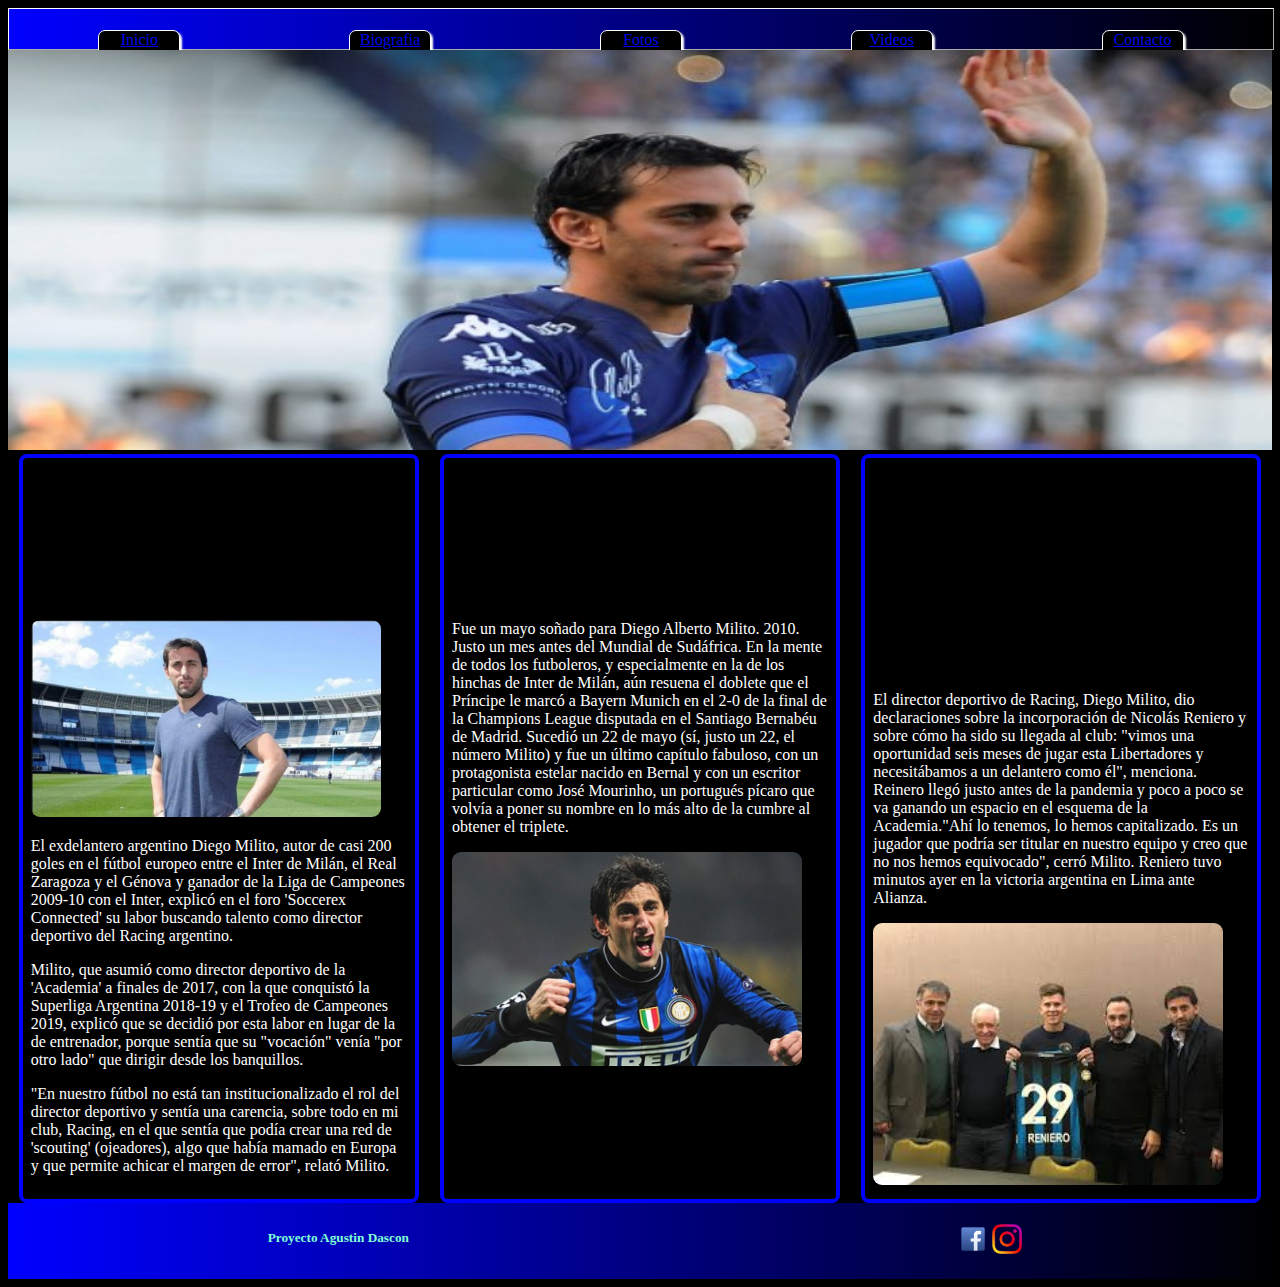
==== index.html @ d7d27c8d "Add files via upload" ====
<!DOCTYPE html>
<html lang="en">
<head>
	<meta charset="UTF-8">
	<title>Diego Milito</title>
    <meta name="viewport" content="width=device-width, user-scalable=no, initial-scale=1.0, maximum-scale=1.0, minimum scale=1.0">
    <link rel="stylesheet" href="estilos.css">
    <link rel="stylesheet" href="estilos.scss">
	<link rel="stylesheet" href="https://cdnjs.cloudflare.com/ajax/libs/animate.css/4.1.1/animate.min.css"/>
	<link rel="stylesheet" href="https://cdn.jsdelivr.net/npm/bootstrap@4.5.3/dist/css/bootstrap.min.css" integrity="sha384-TX8t27EcRE3e/ihU7zmQxVncDAy5uIKz4rEkgIXeMed4M0jlfIDPvg6uqKI2xXr2" crossorigin="anonymous">
</head>
<body>
	<header>
            <nav id="menu">
			     <ul id="menu__lista">
			     	<li class="enlace"><a href="index.html">Inicio</a></li>
		            <li class="enlace"><a href="biografia.html">Biografia</a></li>
		            <li class="enlace"><a href="fotos.html">Fotos</a></li>
		            <li class="enlace"><a href="videos.html">Videos</a></li>
		            <li class="enlace"><a href="contacto.html">Contacto</a></li>
		         </ul>
            </nav>
            <img class="animate__animated animate__bounceInRight" src="imagenes/milito13.jpg" width="100%" height="400px">
	</header>
	<div class="grilla">
        <article>
            <h1 class="titulo">Diego Milito, de golear en Europa a buscar talento para el Racing argentino</h1>
            <img class="fotos" src="imagenes/milito16.jpg" width="350px">
            <p>El exdelantero argentino Diego Milito, autor de casi 200 goles en el fútbol europeo entre el Inter de
                Milán, el Real Zaragoza y el Génova y ganador de la Liga de Campeones 2009-10 con el Inter, explicó en
                el foro 'Soccerex Connected' su labor buscando talento como director deportivo del Racing argentino.</p>
            <p>Milito, que asumió como director deportivo de la 'Academia' a finales de 2017, con la que conquistó la
                Superliga Argentina 2018-19 y el Trofeo de Campeones 2019, explicó que se decidió por esta labor en
                lugar de la de entrenador, porque sentía que su "vocación" venía "por otro lado" que dirigir desde los
                banquillos.</p>
            <p>"En nuestro fútbol no está tan institucionalizado el rol del director deportivo y sentía una carencia,
                sobre todo en mi club, Racing, en el que sentía que podía crear una red de 'scouting' (ojeadores), algo
                que había mamado en Europa y que permite achicar el margen de error", relató Milito.</p>
        </article>
        <article>
            <h1 class="titulo">El día que Diego Milito conquistaba Europa con sus goles</h1>
            <p>Fue un mayo soñado para Diego Alberto Milito. 2010. Justo un mes antes del Mundial de Sudáfrica. En la
                mente de todos los futboleros, y especialmente en la de los hinchas de Inter de Milán, aún resuena el
                doblete que el Príncipe le marcó a Bayern Munich en el 2-0 de la final de la Champions League disputada
                en el Santiago Bernabéu de Madrid. Sucedió un 22 de mayo (sí, justo un 22, el número Milito) y fue un
                último capítulo fabuloso, con un protagonista estelar nacido en Bernal y con un escritor particular como
                José Mourinho​, un portugués pícaro que volvía a poner su nombre en lo más alto de la cumbre al obtener
                el triplete. </p>
                <img class="fotos" src="imagenes/milito15.jpg" width="350px">
        </article>
        <aside>
            <h1 class="titulo">Milito: "Teníamos excelentes informes de Reniero, logramos traerlo antes para que se
                adapte"</h1>
            <br>
            <p>El director deportivo de Racing, Diego Milito, dio declaraciones sobre la incorporación de Nicolás
                Reniero y sobre cómo ha sido su llegada al club: "vimos una oportunidad seis meses de jugar esta
                Libertadores y necesitábamos a un delantero como él", menciona. Reinero llegó justo antes de la pandemia
                y poco a poco se va ganando un espacio en el esquema de la Academia."Ahí lo tenemos, lo hemos
                capitalizado. Es un jugador que podría ser titular en nuestro equipo y creo que no nos hemos
                equivocado", cerró Milito. Reniero tuvo minutos ayer en la victoria argentina en Lima ante Alianza.
            </p>
            <img class="fotos" src="imagenes/milito17.jpg" width="350px">
        </aside>
    </div>
	<footer>
		<div class="contenedor">
            <div class="texto"><h5>Proyecto Agustin Dascon</h5></div>
		<ul>
		<li><a href="https://es-la.facebook.com/DiegoMilitoOfficialPage/"><img class="logo" src="imagenes/face.jpg" width="30px" height="30px"></a></li>
		<li><a href="https://www.instagram.com/diegomilito/?hl=es-la"><img class="logo" src="imagenes/instagram.jpg" width="30px" height="30px"></a></li>
		</ul>
	</div>
	</footer>
</body>
</html>
---- estilos.css ----
body {
  background-color: black;
  color: white;
}

#menu {
  background-image: -webkit-gradient(linear, right top, left top, from(black), to(blue));
  background-image: linear-gradient(to left, black, blue);
  width: 100%;
  height: 40px;
  border: outset 1px white;
}

#menu ul {
  list-style: none;
}

#menu ul li {
  width: 80px;
  height: 30px;
  display: inline-block;
  border: solid 1px white;
  border-radius: 7px;
  -webkit-box-shadow: 2px 2px 2px;
          box-shadow: 2px 2px 2px;
  background: black;
  text-decoration: none;
  text-align: center;
}

.titulo {
  font-family: verdana;
  font-style: italic;
  color: black;
}

p {
  font-family: 'Bebas Neue';
}

#menu__lista {
  list-style: none;
  display: -webkit-box;
  display: -ms-flexbox;
  display: flex;
  -ms-flex-flow: wrap;
      flex-flow: wrap;
  -ms-flex-pack: distribute;
      justify-content: space-around;
  padding: 5px;
}

#menu__lista :hover {
  -webkit-transition: all 1s;
  transition: all 1s;
  background-color: aquamarine;
  text-decoration: none;
}

.imagen {
  border: double 2px white;
}

.contenedor {
  background-image: -webkit-gradient(linear, right top, left top, from(black), to(blue));
  background-image: linear-gradient(to left, black, blue);
  width: 100%;
  padding: 5px;
  display: -webkit-inline-box;
  display: -ms-inline-flexbox;
  display: inline-flex;
  -webkit-box-orient: horizontal;
  -webkit-box-direction: normal;
      -ms-flex-direction: row;
          flex-direction: row;
  -ms-flex-pack: distribute;
      justify-content: space-around;
}

.contenedor ul {
  list-style: none;
}

.contenedor ul li {
  display: inline-block;
}

.texto {
  color: aquamarine;
}

.texto :hover {
  background-color: blue;
  border: solid 2px white;
  border-radius: 5px;
}

.grilla {
  display: -ms-grid;
  display: grid;
  -ms-grid-columns: 400px 400px 400px;
      grid-template-columns: 400px 400px 400px;
  -ms-flex-pack: distribute;
      justify-content: space-around;
}

article {
  padding: 8px;
  border: solid 4px blue;
  border-radius: 8px;
}

aside {
  padding: 8px;
  border: solid 4px blue;
  border-radius: 8px;
}

.logo:hover {
  -webkit-transform: rotate(45deg);
          transform: rotate(45deg);
}

.fotos {
  border: black;
  border-radius: 9px;
}
/*# sourceMappingURL=estilos.css.map */
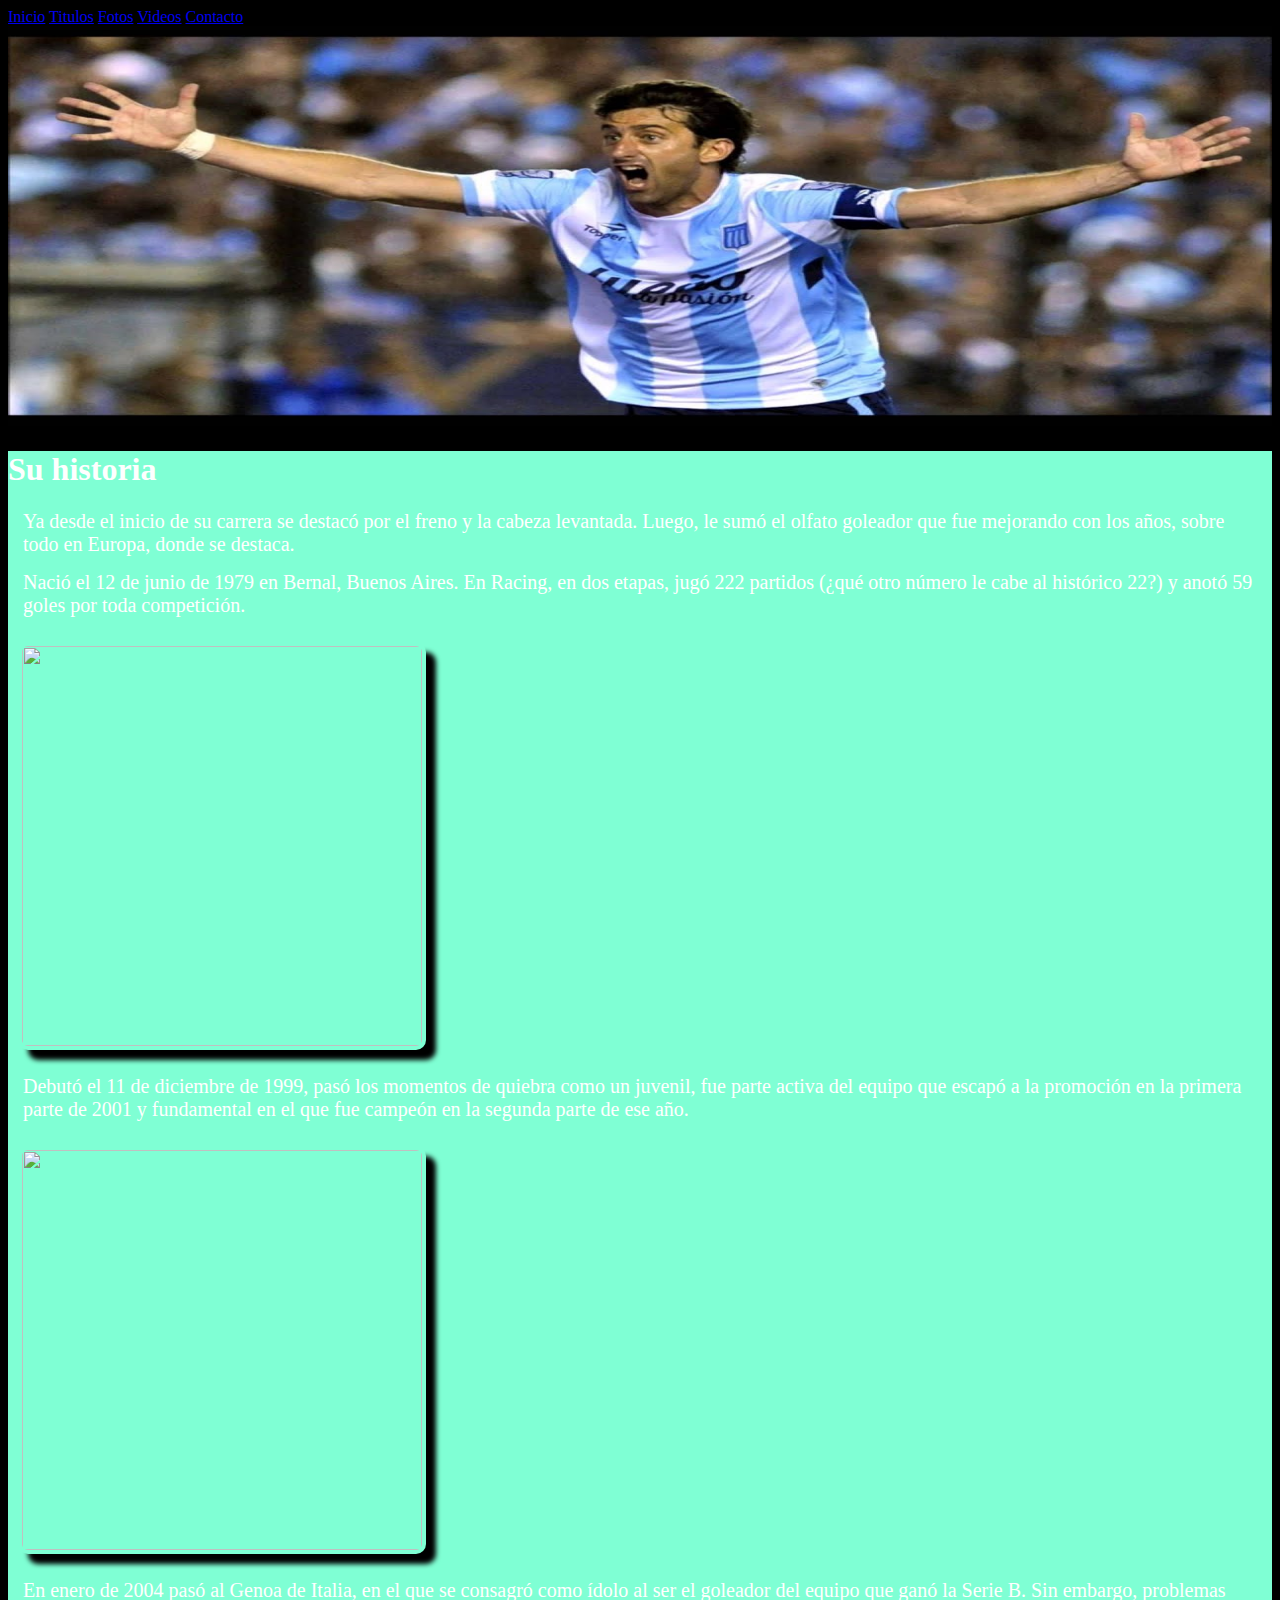
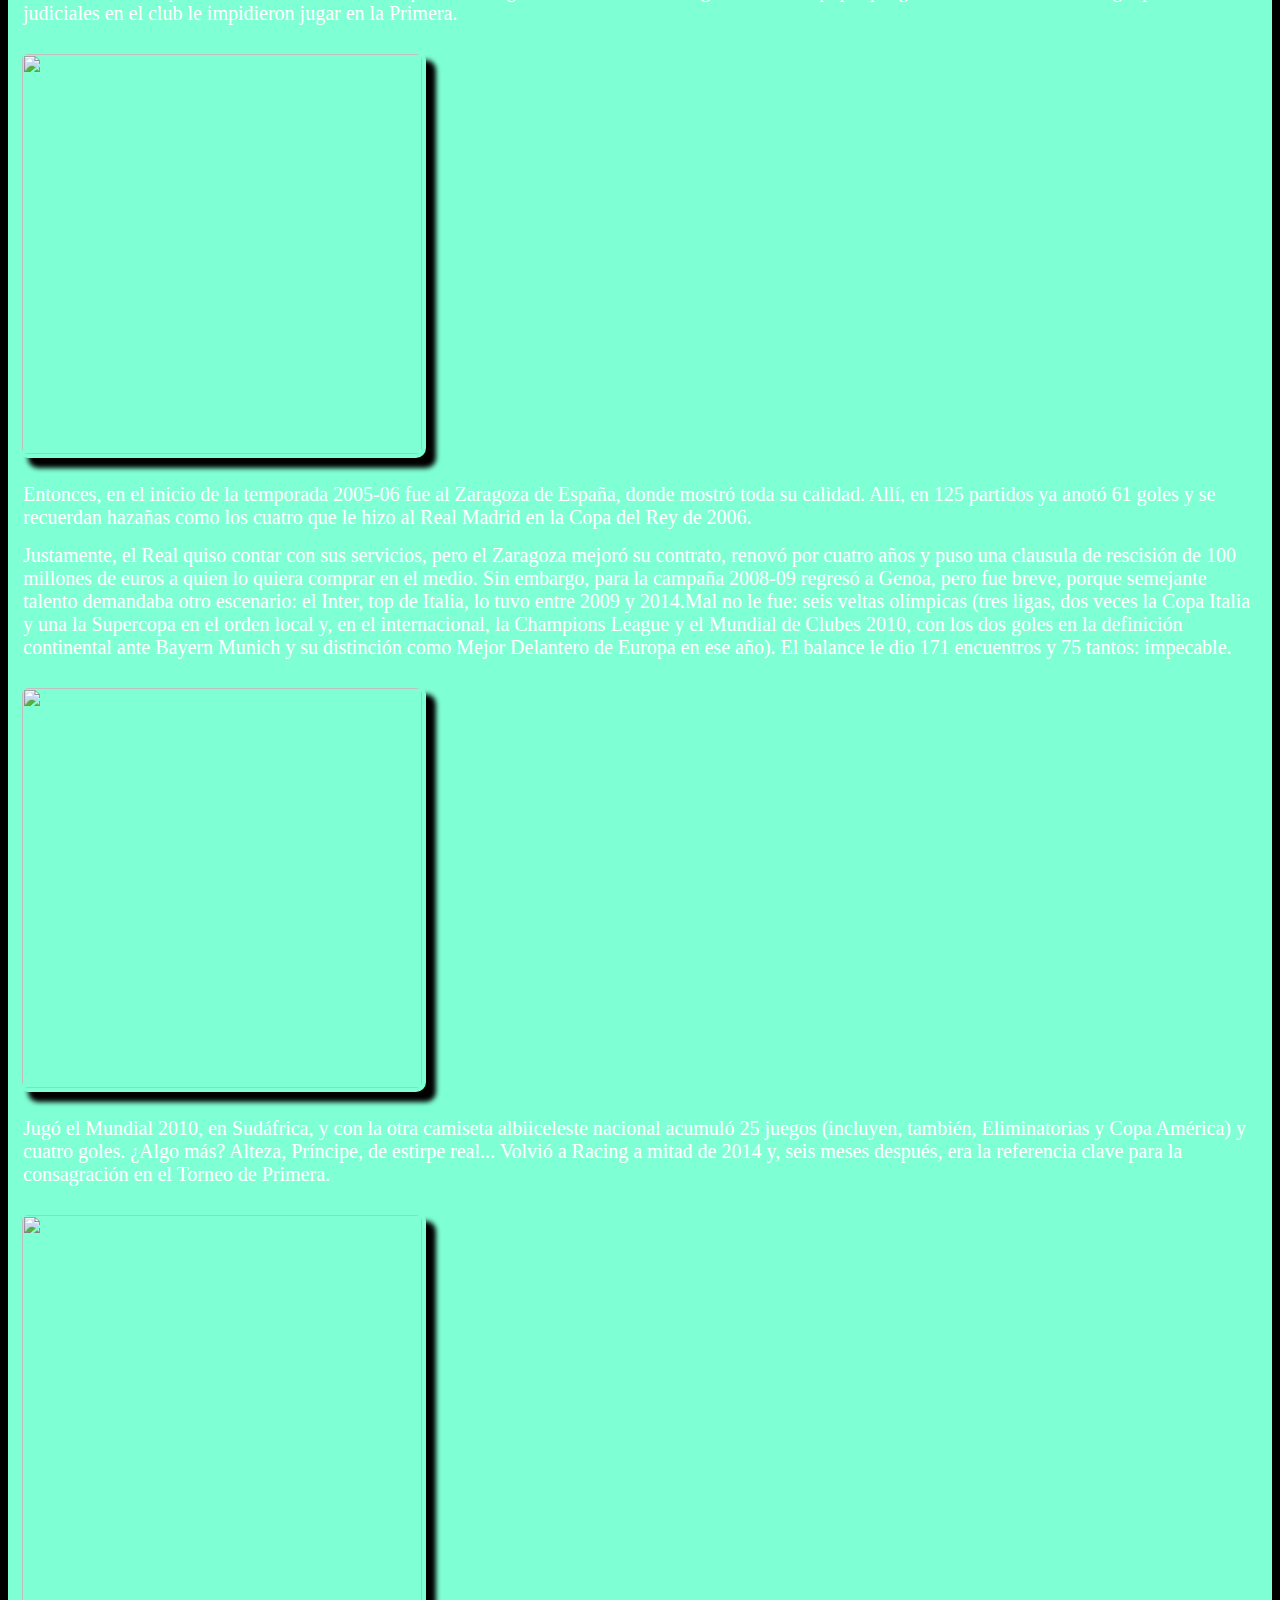
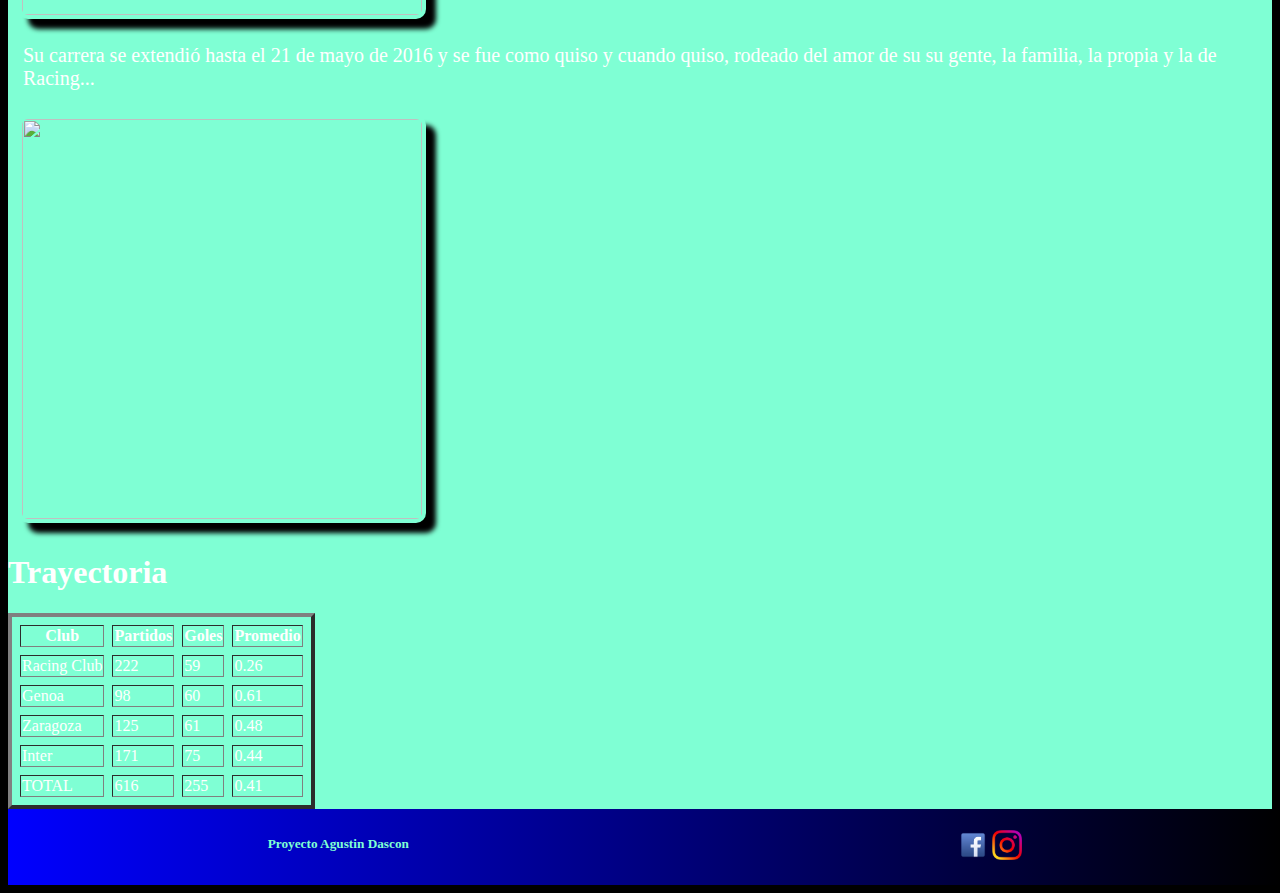
==== commit d78905ec: "Add files via upload" ====
--- a/index.html
+++ b/index.html
@@ -1,75 +1,118 @@
 <!DOCTYPE html>
 <html lang="en">
+
 <head>
-	<meta charset="UTF-8">
-	<title>Diego Milito</title>
-    <meta name="viewport" content="width=device-width, user-scalable=no, initial-scale=1.0, maximum-scale=1.0, minimum scale=1.0">
+    <meta charset="UTF-8">
+    <title>Diego Milito</title>
+    <meta name="viewport"
+        content="width=device-width, user-scalable=no, initial-scale=1.0, maximum-scale=1.0, minimum scale=1.0">
     <link rel="stylesheet" href="estilos.css">
     <link rel="stylesheet" href="estilos.scss">
-	<link rel="stylesheet" href="https://cdnjs.cloudflare.com/ajax/libs/animate.css/4.1.1/animate.min.css"/>
-	<link rel="stylesheet" href="https://cdn.jsdelivr.net/npm/bootstrap@4.5.3/dist/css/bootstrap.min.css" integrity="sha384-TX8t27EcRE3e/ihU7zmQxVncDAy5uIKz4rEkgIXeMed4M0jlfIDPvg6uqKI2xXr2" crossorigin="anonymous">
+    <link rel="stylesheet" href="https://cdnjs.cloudflare.com/ajax/libs/animate.css/4.1.1/animate.min.css" />
+    <link rel="stylesheet" href="https://cdn.jsdelivr.net/npm/bootstrap@4.5.3/dist/css/bootstrap.min.css"
+        integrity="sha384-TX8t27EcRE3e/ihU7zmQxVncDAy5uIKz4rEkgIXeMed4M0jlfIDPvg6uqKI2xXr2" crossorigin="anonymous">
 </head>
+
 <body>
-	<header>
-            <nav id="menu">
-			     <ul id="menu__lista">
-			     	<li class="enlace"><a href="index.html">Inicio</a></li>
-		            <li class="enlace"><a href="biografia.html">Biografia</a></li>
-		            <li class="enlace"><a href="fotos.html">Fotos</a></li>
-		            <li class="enlace"><a href="videos.html">Videos</a></li>
-		            <li class="enlace"><a href="contacto.html">Contacto</a></li>
-		         </ul>
-            </nav>
-            <img class="animate__animated animate__bounceInRight" src="imagenes/milito13.jpg" width="100%" height="400px">
-	</header>
-	<div class="grilla">
-        <article>
-            <h1 class="titulo">Diego Milito, de golear en Europa a buscar talento para el Racing argentino</h1>
-            <img class="fotos" src="imagenes/milito16.jpg" width="350px">
-            <p>El exdelantero argentino Diego Milito, autor de casi 200 goles en el fútbol europeo entre el Inter de
-                Milán, el Real Zaragoza y el Génova y ganador de la Liga de Campeones 2009-10 con el Inter, explicó en
-                el foro 'Soccerex Connected' su labor buscando talento como director deportivo del Racing argentino.</p>
-            <p>Milito, que asumió como director deportivo de la 'Academia' a finales de 2017, con la que conquistó la
-                Superliga Argentina 2018-19 y el Trofeo de Campeones 2019, explicó que se decidió por esta labor en
-                lugar de la de entrenador, porque sentía que su "vocación" venía "por otro lado" que dirigir desde los
-                banquillos.</p>
-            <p>"En nuestro fútbol no está tan institucionalizado el rol del director deportivo y sentía una carencia,
-                sobre todo en mi club, Racing, en el que sentía que podía crear una red de 'scouting' (ojeadores), algo
-                que había mamado en Europa y que permite achicar el margen de error", relató Milito.</p>
-        </article>
-        <article>
-            <h1 class="titulo">El día que Diego Milito conquistaba Europa con sus goles</h1>
-            <p>Fue un mayo soñado para Diego Alberto Milito. 2010. Justo un mes antes del Mundial de Sudáfrica. En la
-                mente de todos los futboleros, y especialmente en la de los hinchas de Inter de Milán, aún resuena el
-                doblete que el Príncipe le marcó a Bayern Munich en el 2-0 de la final de la Champions League disputada
-                en el Santiago Bernabéu de Madrid. Sucedió un 22 de mayo (sí, justo un 22, el número Milito) y fue un
-                último capítulo fabuloso, con un protagonista estelar nacido en Bernal y con un escritor particular como
-                José Mourinho​, un portugués pícaro que volvía a poner su nombre en lo más alto de la cumbre al obtener
-                el triplete. </p>
-                <img class="fotos" src="imagenes/milito15.jpg" width="350px">
-        </article>
-        <aside>
-            <h1 class="titulo">Milito: "Teníamos excelentes informes de Reniero, logramos traerlo antes para que se
-                adapte"</h1>
-            <br>
-            <p>El director deportivo de Racing, Diego Milito, dio declaraciones sobre la incorporación de Nicolás
-                Reniero y sobre cómo ha sido su llegada al club: "vimos una oportunidad seis meses de jugar esta
-                Libertadores y necesitábamos a un delantero como él", menciona. Reinero llegó justo antes de la pandemia
-                y poco a poco se va ganando un espacio en el esquema de la Academia."Ahí lo tenemos, lo hemos
-                capitalizado. Es un jugador que podría ser titular en nuestro equipo y creo que no nos hemos
-                equivocado", cerró Milito. Reniero tuvo minutos ayer en la victoria argentina en Lima ante Alianza.
-            </p>
-            <img class="fotos" src="imagenes/milito17.jpg" width="350px">
-        </aside>
+    <header>
+      <div class="container">
+        <nav class="nav nav-pills flex-column flex-sm-row">
+            <a class="flex-sm-fill text-sm-center nav-link active" href="index.html">Inicio</a>
+            <a class="flex-sm-fill text-sm-center nav-link" href="biografia.html">Titulos</a>
+            <a class="flex-sm-fill text-sm-center nav-link" href="fotos.html">Fotos</a>
+            <a class="flex-sm-fill text-sm-center nav-link" href="videos.html">Videos</a>
+            <a class="flex-sm-fill text-sm-center nav-link" href="contacto.html">Contacto</a>
+          </nav>
+        </div>
+        <img class="animate__animated animate__bounceInRight" src="imagenes/milito9.jpg" width="100%" height="400px">
+    </header>
+    <div class="cuerpo">
+        <h1>Su historia</h1>
+        <p>Ya desde el inicio de su carrera se destacó por el freno y la cabeza levantada. Luego, le sumó el olfato
+            goleador que fue mejorando con los años, sobre todo en Europa, donde se destaca.</p>
+        <p>Nació el 12 de junio de 1979 en Bernal, Buenos Aires. En Racing, en dos etapas, jugó 222 partidos (¿qué otro
+            número le cabe al histórico 22?) y anotó 59 goles por toda competición.</p>
+        <img class="imagen" src="imagenes/milito22.jpg" alt="">
+        <p>Debutó el 11 de diciembre de 1999, pasó los momentos de quiebra como un juvenil, fue parte activa del equipo
+            que escapó a la promoción en la primera parte de 2001 y fundamental en el que fue campeón en la segunda
+            parte de ese año.</p>
+        <img class="imagen" src="imagenes/milito23.jpg" alt="">
+        <p>En enero de 2004 pasó al Genoa de Italia, en el que se consagró como ídolo al ser el goleador del equipo que
+            ganó la Serie B. Sin embargo, problemas judiciales en el club le impidieron jugar en la Primera.</p>
+        <img class="imagen" src="imagenes/milito25.jpg" alt="">
+        <p>Entonces, en el inicio de la temporada 2005-06 fue al Zaragoza de España, donde mostró toda su calidad. Allí,
+            en 125 partidos ya anotó 61 goles y se recuerdan hazañas como los cuatro que le hizo al Real Madrid en la
+            Copa del Rey de 2006.</p>
+        <p>Justamente, el Real quiso contar con sus servicios, pero el Zaragoza mejoró su contrato, renovó por cuatro
+            años y puso una clausula de rescisión de 100 millones de euros a quien lo quiera comprar en el medio. Sin
+            embargo, para la campaña 2008-09 regresó a Genoa, pero fue breve, porque semejante talento demandaba otro
+            escenario: el Inter, top de Italia, lo tuvo entre 2009 y 2014.Mal no le fue: seis veltas olímpicas (tres
+            ligas, dos veces la Copa Italia y una la Supercopa en el orden local y, en el internacional, la Champions
+            League y el Mundial de Clubes 2010, con los dos goles en la definición continental ante Bayern Munich y su
+            distinción como Mejor Delantero de Europa en ese año). El balance le dio 171 encuentros y 75 tantos:
+            impecable.</p>
+        <img class="imagen" src="imagenes/milito26.jpg" alt="">
+        <p>Jugó el Mundial 2010, en Sudáfrica, y con la otra camiseta albiiceleste nacional acumuló 25 juegos (incluyen,
+            también, Eliminatorias y Copa América) y cuatro goles. ¿Algo más? Alteza, Príncipe, de estirpe real...
+            Volvió a Racing a mitad de 2014 y, seis meses después, era la referencia clave para la consagración en el
+            Torneo de Primera.</p>
+        <img class="imagen" src="imagenes/milito27.jpg" alt="">
+        <p>Su carrera se extendió hasta el 21 de mayo de 2016 y se fue como quiso y cuando quiso, rodeado del amor de su
+            su gente, la familia, la propia y la de Racing...</p>
+        <img class="imagen" src="imagenes/milito28.jpg" alt="">
+        <h1>Trayectoria</h1>
+        <table id="tabla" border="4px" cellspacing="8px">
+            <tr>
+                <th>Club</th>
+                <th>Partidos</th>
+                <th>Goles</th>
+                <th>Promedio</th>
+            </tr>
+            <tr>
+                <td>Racing Club</td>
+                <td>222</td>
+                <td>59</td>
+                <td>0.26</td>
+            </tr>
+            <tr>
+                <td>Genoa</td>
+                <td>98</td>
+                <td>60</td>
+                <td>0.61</td>
+            </tr>
+            <tr>
+                <td>Zaragoza</td>
+                <td>125</td>
+                <td>61</td>
+                <td>0.48</td>
+            </tr>
+            <tr>
+                <td>Inter</td>
+                <td>171</td>
+                <td>75</td>
+                <td>0.44</td>
+            </tr>
+            <tr>
+                <td>TOTAL</td>
+                <td>616</td>
+                <td>255</td>
+                <td>0.41</td>
+            </tr>
+        </table>
     </div>
-	<footer>
-		<div class="contenedor">
-            <div class="texto"><h5>Proyecto Agustin Dascon</h5></div>
-		<ul>
-		<li><a href="https://es-la.facebook.com/DiegoMilitoOfficialPage/"><img class="logo" src="imagenes/face.jpg" width="30px" height="30px"></a></li>
-		<li><a href="https://www.instagram.com/diegomilito/?hl=es-la"><img class="logo" src="imagenes/instagram.jpg" width="30px" height="30px"></a></li>
-		</ul>
-	</div>
-	</footer>
+    <footer>
+        <div class="contenedor">
+            <div class="texto">
+                <h5>Proyecto Agustin Dascon</h5>
+            </div>
+            <ul>
+                <li><a href="https://es-la.facebook.com/DiegoMilitoOfficialPage/"><img class="logo"
+                            src="imagenes/face.jpg" width="30px" height="30px"></a></li>
+                <li><a href="https://www.instagram.com/diegomilito/?hl=es-la"><img class="logo"
+                            src="imagenes/instagram.jpg" width="30px" height="30px"></a></li>
+            </ul>
+        </div>
+    </footer>
 </body>
+
 </html>--- a/estilos.css
+++ b/estilos.css
@@ -3,62 +3,27 @@
   color: white;
 }
 
-#menu {
-  background-image: -webkit-gradient(linear, right top, left top, from(black), to(blue));
-  background-image: linear-gradient(to left, black, blue);
-  width: 100%;
-  height: 40px;
-  border: outset 1px white;
-}
-
-#menu ul {
-  list-style: none;
-}
-
-#menu ul li {
-  width: 80px;
-  height: 30px;
-  display: inline-block;
-  border: solid 1px white;
-  border-radius: 7px;
-  -webkit-box-shadow: 2px 2px 2px;
-          box-shadow: 2px 2px 2px;
-  background: black;
-  text-decoration: none;
-  text-align: center;
+.imagen {
+  margin: 10px;
+  padding: 4px;
+  width: 400px;
+  height: 400px;
+  border-radius: 10px;
+  -webkit-box-shadow: 10px 10px 5px black;
+          box-shadow: 10px 10px 5px black;
 }
 
 .titulo {
+  font-size: 22px;
   font-family: verdana;
   font-style: italic;
   color: black;
 }
 
 p {
+  margin: 15px;
+  font-size: 20px;
   font-family: 'Bebas Neue';
-}
-
-#menu__lista {
-  list-style: none;
-  display: -webkit-box;
-  display: -ms-flexbox;
-  display: flex;
-  -ms-flex-flow: wrap;
-      flex-flow: wrap;
-  -ms-flex-pack: distribute;
-      justify-content: space-around;
-  padding: 5px;
-}
-
-#menu__lista :hover {
-  -webkit-transition: all 1s;
-  transition: all 1s;
-  background-color: aquamarine;
-  text-decoration: none;
-}
-
-.imagen {
-  border: double 2px white;
 }
 
 .contenedor {
@@ -95,34 +60,12 @@
   border-radius: 5px;
 }
 
-.grilla {
-  display: -ms-grid;
-  display: grid;
-  -ms-grid-columns: 400px 400px 400px;
-      grid-template-columns: 400px 400px 400px;
-  -ms-flex-pack: distribute;
-      justify-content: space-around;
-}
-
-article {
-  padding: 8px;
-  border: solid 4px blue;
-  border-radius: 8px;
-}
-
-aside {
-  padding: 8px;
-  border: solid 4px blue;
-  border-radius: 8px;
+.cuerpo {
+  background-color: aquamarine;
 }
 
 .logo:hover {
   -webkit-transform: rotate(45deg);
           transform: rotate(45deg);
 }
-
-.fotos {
-  border: black;
-  border-radius: 9px;
-}
 /*# sourceMappingURL=estilos.css.map */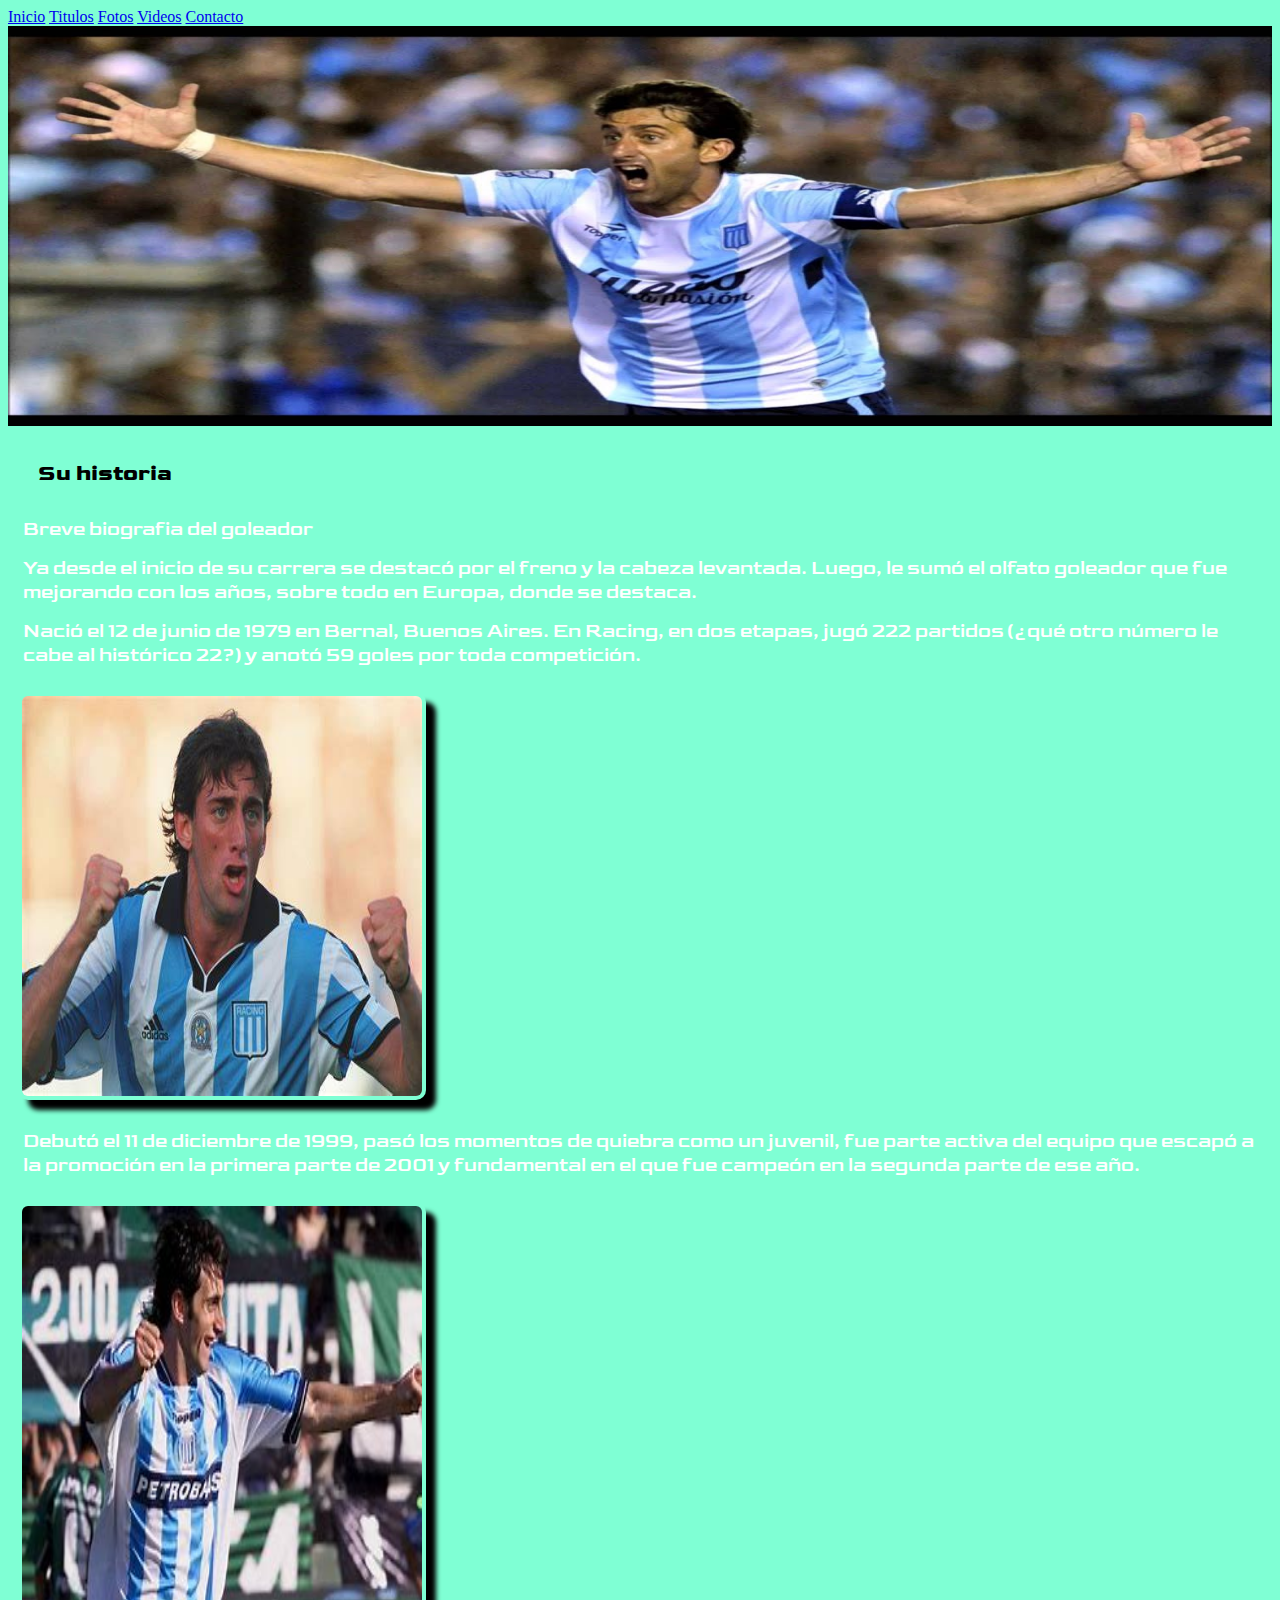
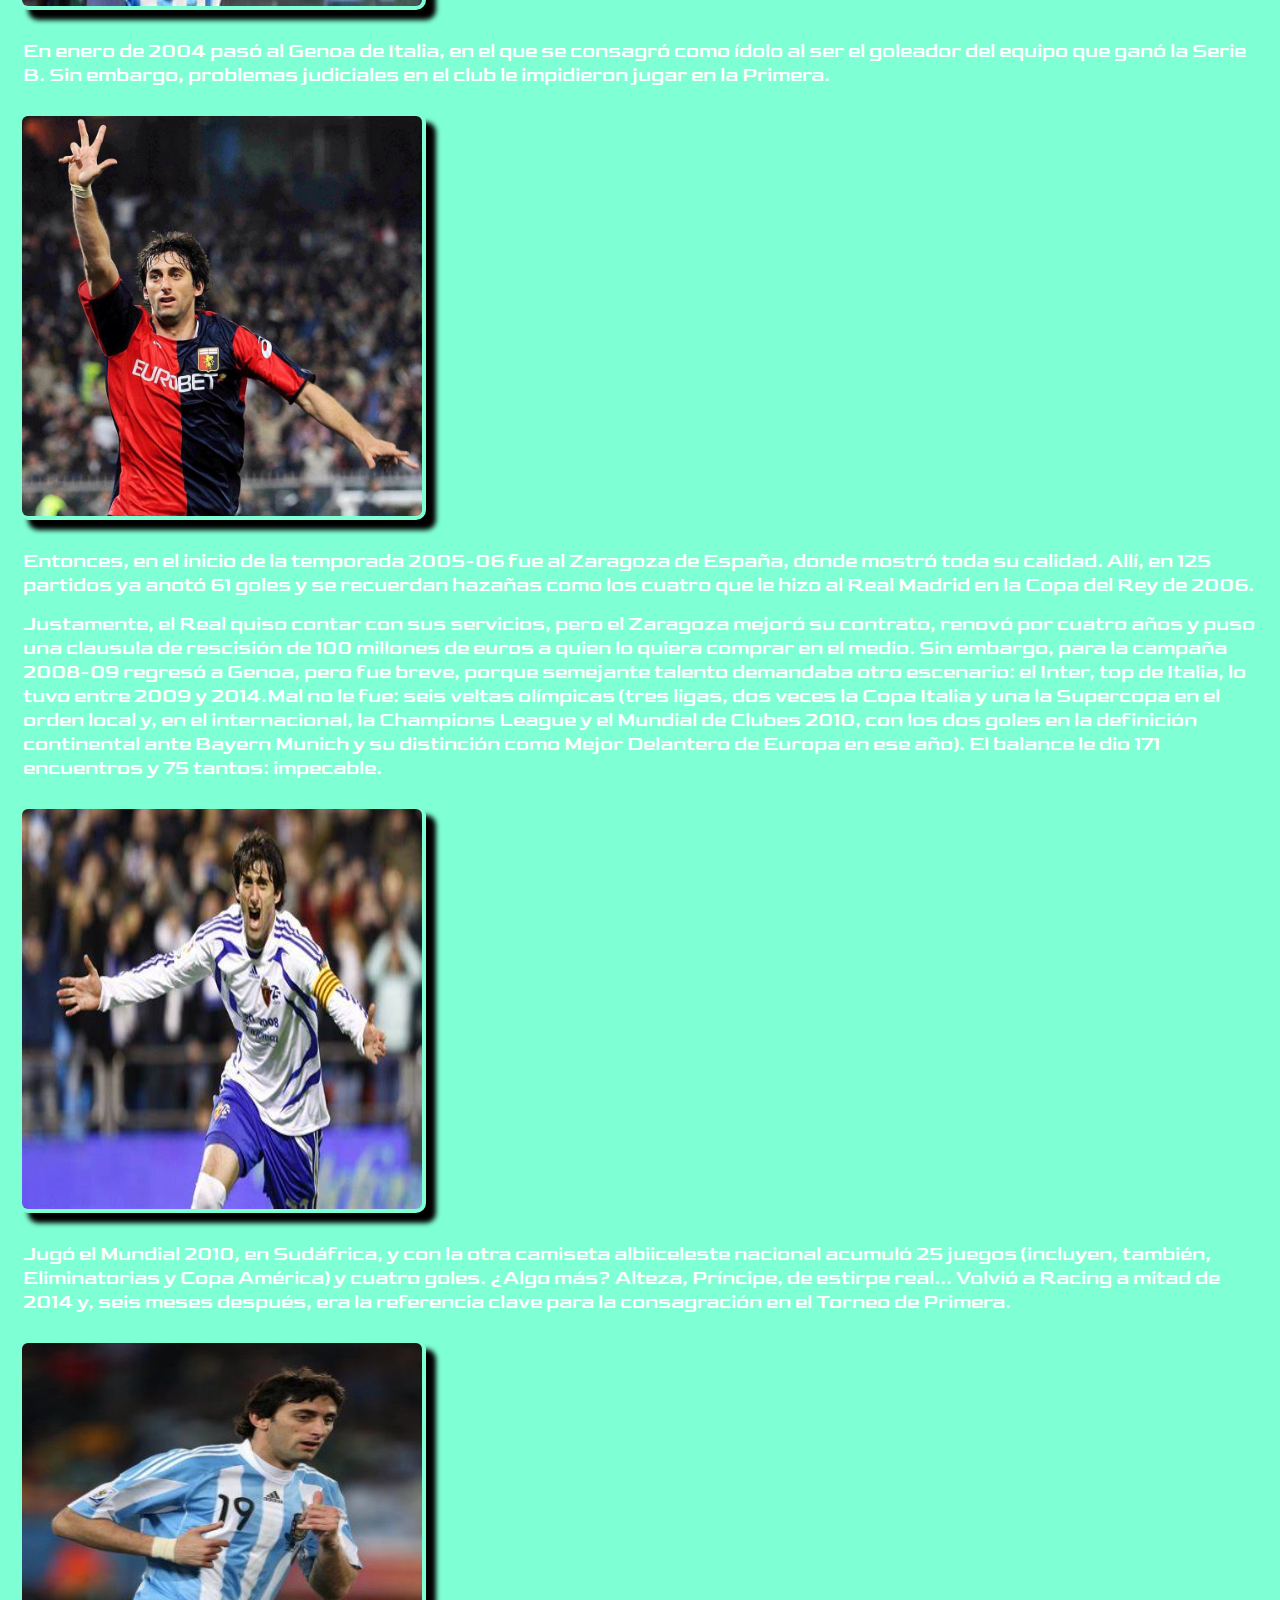
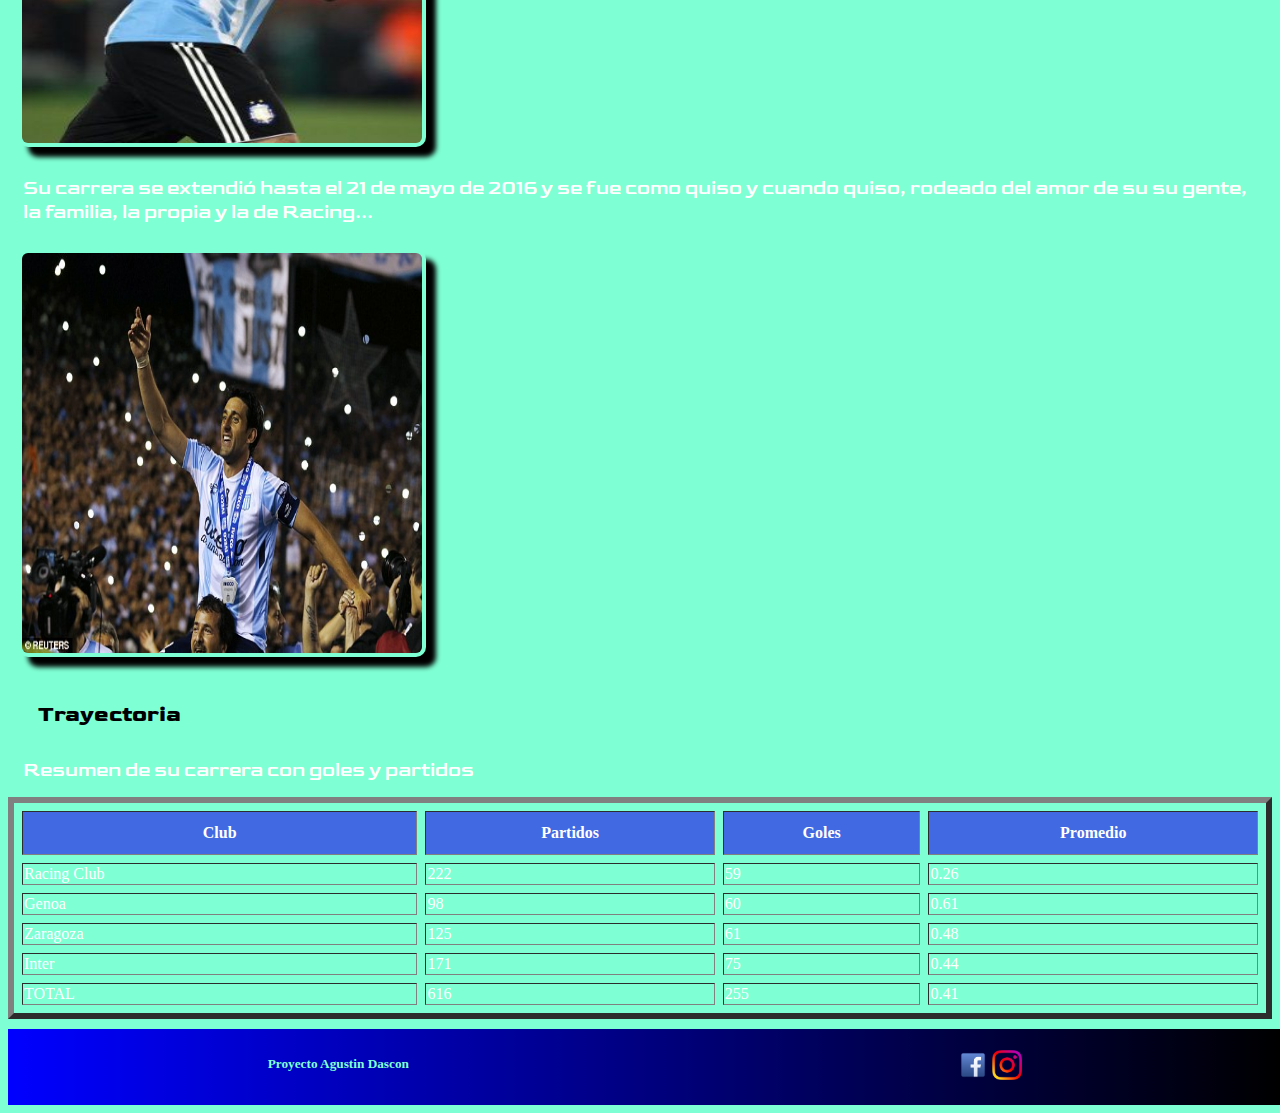
==== commit 2ce48a3a: "Add files via upload" ====
--- a/index.html
+++ b/index.html
@@ -7,10 +7,11 @@
     <meta name="viewport"
         content="width=device-width, user-scalable=no, initial-scale=1.0, maximum-scale=1.0, minimum scale=1.0">
     <link rel="stylesheet" href="estilos.css">
-    <link rel="stylesheet" href="estilos.scss">
-    <link rel="stylesheet" href="https://cdnjs.cloudflare.com/ajax/libs/animate.css/4.1.1/animate.min.css" />
+    <link rel="stylesheet" href="https://cdnjs.cloudflare.com/ajax/libs/animate.css/4.1.1/animate.min.css">
     <link rel="stylesheet" href="https://cdn.jsdelivr.net/npm/bootstrap@4.5.3/dist/css/bootstrap.min.css"
         integrity="sha384-TX8t27EcRE3e/ihU7zmQxVncDAy5uIKz4rEkgIXeMed4M0jlfIDPvg6uqKI2xXr2" crossorigin="anonymous">
+        <link rel="preconnect" href="https://fonts.gstatic.com">
+<link href="https://fonts.googleapis.com/css2?family=Goldman&display=swap" rel="stylesheet">
 </head>
 
 <body>
@@ -27,7 +28,12 @@
         <img class="animate__animated animate__bounceInRight" src="imagenes/milito9.jpg" width="100%" height="400px">
     </header>
     <div class="cuerpo">
-        <h1>Su historia</h1>
+        <div class="jumbotron jumbotron-fluid">
+            <div class="container">
+              <h1 class="display-4">Su historia</h1>
+              <p class="lead">Breve biografia del goleador</p>
+            </div>
+          </div>
         <p>Ya desde el inicio de su carrera se destacó por el freno y la cabeza levantada. Luego, le sumó el olfato
             goleador que fue mejorando con los años, sobre todo en Europa, donde se destaca.</p>
         <p>Nació el 12 de junio de 1979 en Bernal, Buenos Aires. En Racing, en dos etapas, jugó 222 partidos (¿qué otro
@@ -60,8 +66,13 @@
         <p>Su carrera se extendió hasta el 21 de mayo de 2016 y se fue como quiso y cuando quiso, rodeado del amor de su
             su gente, la familia, la propia y la de Racing...</p>
         <img class="imagen" src="imagenes/milito28.jpg" alt="">
-        <h1>Trayectoria</h1>
-        <table id="tabla" border="4px" cellspacing="8px">
+        <div class="jumbotron jumbotron-fluid">
+            <div class="container">
+              <h1 class="display-6">Trayectoria</h1>
+              <p class="lead">Resumen de su carrera con goles y partidos</p>
+            </div>
+          </div>
+        <table id="tabla" border="6px" cellspacing="8px">
             <tr>
                 <th>Club</th>
                 <th>Partidos</th>
--- a/estilos.css
+++ b/estilos.css
@@ -1,5 +1,5 @@
 body {
-  background-color: black;
+  background-color: aquamarine;
   color: white;
 }
 
@@ -11,19 +11,6 @@
   border-radius: 10px;
   -webkit-box-shadow: 10px 10px 5px black;
           box-shadow: 10px 10px 5px black;
-}
-
-.titulo {
-  font-size: 22px;
-  font-family: verdana;
-  font-style: italic;
-  color: black;
-}
-
-p {
-  margin: 15px;
-  font-size: 20px;
-  font-family: 'Bebas Neue';
 }
 
 .contenedor {
@@ -50,6 +37,17 @@
   display: inline-block;
 }
 
+#tabla {
+  width: 100%;
+  margin-bottom: 10px;
+}
+
+th {
+  height: 40px;
+  background: royalblue;
+  color: white;
+}
+
 .texto {
   color: aquamarine;
 }
@@ -64,8 +62,51 @@
   background-color: aquamarine;
 }
 
+h1 {
+  font-size: 22px;
+  font-family: 'Goldman', cursive;
+  color: black;
+  margin: 30px;
+}
+
+p {
+  margin: 15px;
+  font-size: 20px;
+  font-family: 'Goldman', cursive;
+}
+
+h3 {
+  font-size: 22px;
+  font-family: 'Goldman', cursive;
+  color: black;
+}
+
 .logo:hover {
   -webkit-transform: rotate(45deg);
           transform: rotate(45deg);
 }
+
+form {
+  margin: 30px;
+}
+
+.videos {
+  display: -webkit-box;
+  display: -ms-flexbox;
+  display: flex;
+  -webkit-box-orient: horizontal;
+  -webkit-box-direction: normal;
+      -ms-flex-direction: row;
+          flex-direction: row;
+  -ms-flex-wrap: wrap;
+      flex-wrap: wrap;
+  -webkit-box-align: center;
+      -ms-flex-align: center;
+          align-items: center;
+}
+
+.videos .cuadros {
+  padding: 10px;
+  margin: 20px;
+}
 /*# sourceMappingURL=estilos.css.map */